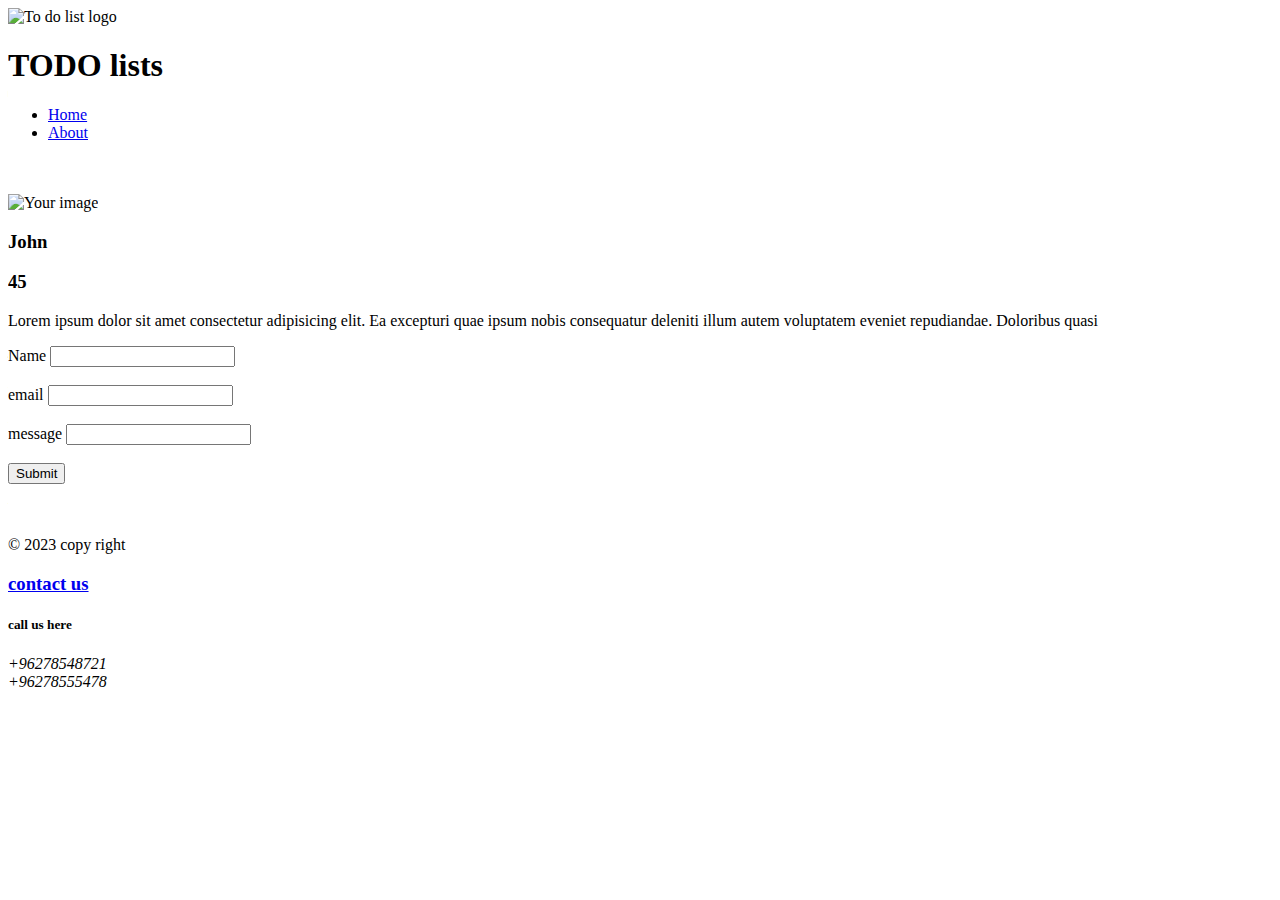
==== about.html @ 2ad04ce8 "update all files to todo-html branch" ====
<!DOCTYPE html>
<html lang="en">
<head>
    <meta charset="UTF-8">
    <meta http-equiv="X-UA-Compatible" content="IE=edge">
    <meta name="viewport" content="width=device-width, initial-scale=1.0">
    <title>About</title>
</head>
<body>
    <header>
        <section>
            <img src="https://to-do-cdn.microsoft.com/static-assets/c87265a87f887380a04cf21925a56539b29364b51ae53e089c3ee2b2180148c6/icons/logo.png" alt="To do list logo" width="50px" height="50px">
            <h1>TODO lists</h1>
        </section>
        <section>
            <ul>
                <li><a href="#">Home</a></li>
                <li><a href="./about.html">About</a></li>
            </ul>
        </section>
    </header>
    <br>
    <br>
    <main>
        <section>
            <section>
                <img src="https://cdn-icons-png.flaticon.com/512/3135/3135715.png" alt="Your image" height="50" width="50">
            </section>
            <section>
                <p>
                    <h3>John</h3>
                    <h3>45</h3>
                </p>
                <p>Lorem ipsum dolor sit amet consectetur adipisicing elit. Ea excepturi quae ipsum nobis consequatur deleniti illum autem voluptatem eveniet repudiandae. Doloribus quasi </p>
            </section>
        </section>
        <section>
            <form>
                <label for="name">Name</label>
                <input type="text" id="name">
                <br>
                <br>
                <label for="email">email</label>
                <input type="email" id="email">
                <br>
                <br>
                <label for="message">message</label>
                <input type="text" id="message">
                <br>
                <br>
                <button>Submit</button>
            </form>
        </section>
    </main>
    <br>
    <br>
    <footer>
       
        <section>
            <p>
                &copy; 2023 copy right 
            </p>
        </section>
        <section>
         <h3><a href="#">contact us</a>
            </h3>
         <h5>call us here</h5>
         <i>+96278548721</i>
         <br>
         <i>+96278555478</i>
        </section>
    </footer>
</body>
</html>
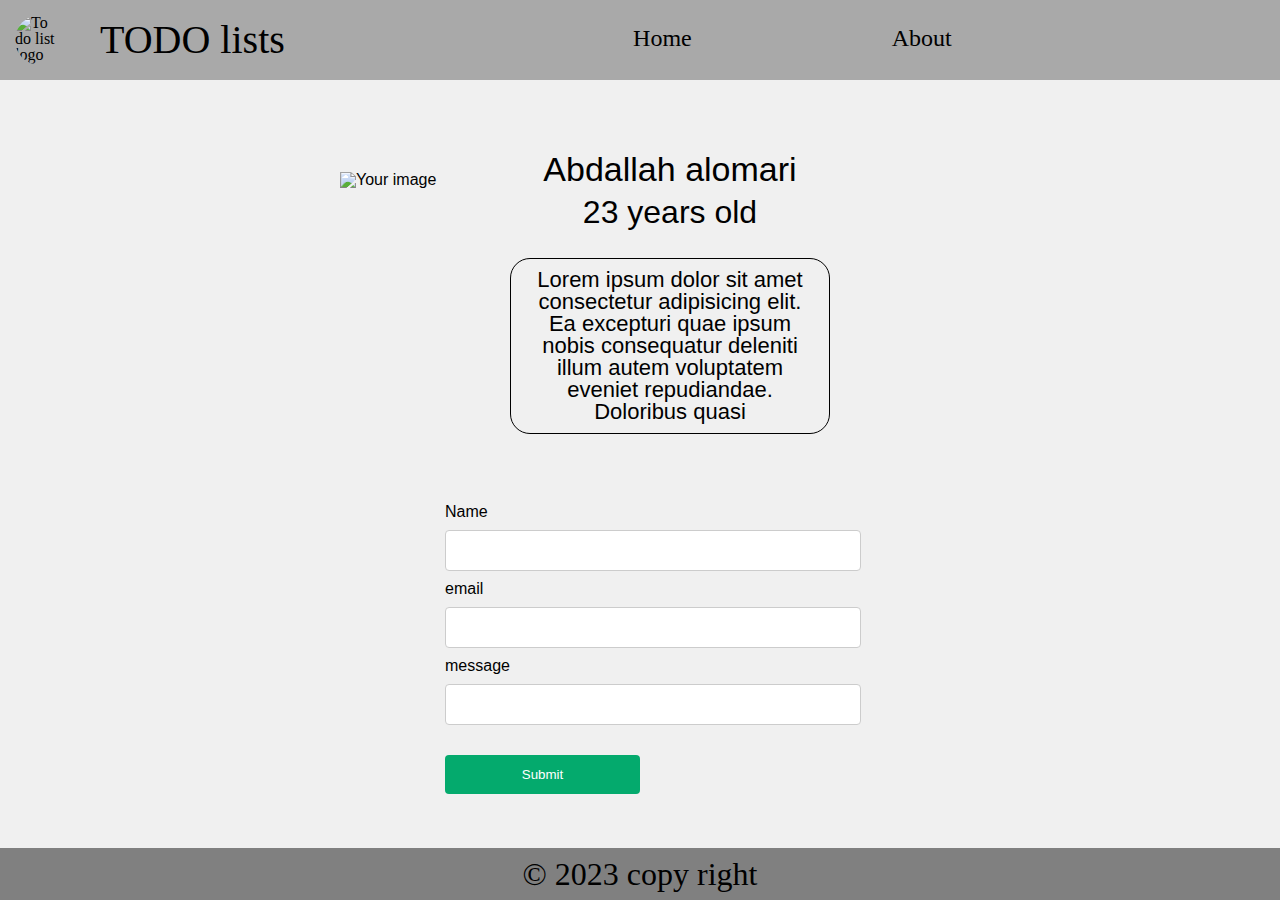
==== commit 74152ab9: "new styles addded to the todo project" ====
--- a/about.html
+++ b/about.html
@@ -5,6 +5,8 @@
     <meta http-equiv="X-UA-Compatible" content="IE=edge">
     <meta name="viewport" content="width=device-width, initial-scale=1.0">
     <title>About</title>
+    <link rel="stylesheet" href="./styles/about.css">
+    <link rel="stylesheet" href="./styles/reset.css">
 </head>
 <body>
     <header>
@@ -12,63 +14,47 @@
             <img src="https://to-do-cdn.microsoft.com/static-assets/c87265a87f887380a04cf21925a56539b29364b51ae53e089c3ee2b2180148c6/icons/logo.png" alt="To do list logo" width="50px" height="50px">
             <h1>TODO lists</h1>
         </section>
-        <section>
-            <ul>
-                <li><a href="#">Home</a></li>
-                <li><a href="./about.html">About</a></li>
-            </ul>
-        </section>
+<div class="pages">
+    <a href="./index.html">Home</a>
+    <a href="#">About</a>
+</div>
     </header>
     <br>
     <br>
     <main>
-        <section>
-            <section>
-                <img src="https://cdn-icons-png.flaticon.com/512/3135/3135715.png" alt="Your image" height="50" width="50">
-            </section>
-            <section>
-                <p>
-                    <h3>John</h3>
-                    <h3>45</h3>
-                </p>
+        <div class="container">
+            <img src="https://cdn-icons-png.flaticon.com/512/3135/3135715.png" alt="Your image" >
+        
+            <div class="innercont">
+                <h1>Abdallah alomari</h1>
+                <h3>23 years old</h3>
+
+               
                 <p>Lorem ipsum dolor sit amet consectetur adipisicing elit. Ea excepturi quae ipsum nobis consequatur deleniti illum autem voluptatem eveniet repudiandae. Doloribus quasi </p>
-            </section>
-        </section>
-        <section>
+            </div>
+        </div>
+        <div class="formcontainer">
             <form>
                 <label for="name">Name</label>
-                <input type="text" id="name">
-                <br>
-                <br>
-                <label for="email">email</label>
+                <input type="text" id="name">  
+             <label for="email">email</label>
                 <input type="email" id="email">
-                <br>
-                <br>
                 <label for="message">message</label>
                 <input type="text" id="message">
-                <br>
-                <br>
                 <button>Submit</button>
             </form>
-        </section>
+        </div>
     </main>
     <br>
     <br>
     <footer>
        
-        <section>
+        <section class="mid">
             <p>
                 &copy; 2023 copy right 
             </p>
         </section>
-        <section>
-         <h3><a href="#">contact us</a>
-            </h3>
-         <h5>call us here</h5>
-         <i>+96278548721</i>
-         <br>
-         <i>+96278555478</i>
-        </section>
+
     </footer>
 </body>
 </html>--- a/styles/about.css
+++ b/styles/about.css
@@ -0,0 +1,155 @@
+*{
+    margin:0;
+    font-family: Arial, Helvetica, sans-serif;
+}
+body
+{
+    background-color: #f0f0f0;
+}
+header
+{
+    background-color: darkgrey;
+    width :100%;
+    height: 80px;
+}
+section img
+{
+    width: 50px;
+    height: 50px;
+    padding: 15px;
+    border-radius: 50%;
+    float: left;
+}
+header section h1
+{
+    float: left;
+    font-size: 40px;
+    margin:20px;
+}
+.pages{
+    display: flex;
+    flex-direction: row;
+    justify-content: center;
+}
+.pages a
+{
+    text-decoration: none;
+    padding: 26px 100px;
+    font-size :24px;
+    color: #000;
+}
+.pages a:hover 
+{
+    background-color: gray;
+}
+main 
+{
+    display: flex;
+    flex-direction: column;
+    justify-content: center;
+    align-items: center;
+}
+.container
+{
+    display: flex;
+    flex-direction: row;
+    width: 50%;
+    padding: 40px 20px;
+}
+.container img
+{
+    height: 150px;
+    width: 150px;
+    float: left;
+    padding: 20px;
+
+}
+.innercont
+{
+    display: flex;
+    flex-direction: column;
+    text-align: center;
+    width: 50%;
+}
+.innercont h1
+{
+    font-size: 34px;
+    margin-bottom: 30px;
+    font-weight: 500;
+
+}
+.innercont h3
+{
+    font-size: 32px;
+    margin-top: -20px;
+    font-weight: 50;
+}
+.innercont p 
+{
+    border: 1px solid black;
+    border-radius: 20px;
+    margin-top: 30px;
+    font-size: 22px;
+    width: auto;
+    padding: 10px 20px ;
+}
+.formcontainer
+{
+    width: 450px;
+    box-sizing: border-box;
+    padding: 30px;
+}
+form 
+{
+    border-collapse: collapse;
+    display: flex;
+    justify-content: center;
+    flex-direction: column;
+    width:100%;
+    height: auto;
+}
+input 
+{
+    width: 100%;
+    padding: 12px;
+    margin-top:10px;
+    margin-bottom: 10px;
+    border: 1px solid #ccc;
+    border-radius: 4px;
+    resize: vertical;
+}
+button
+{
+    display: block;
+    background-color: #04AA6D;
+color: white;
+width: 50%;
+padding: 12px 20px;
+margin-top:20px;
+border: none;
+border-radius: 4px;
+cursor: pointer;
+float: right;
+
+}
+footer
+{
+    background-color: gray;
+    position: absolute;
+    bottom: 0;
+    display: flex;
+    flex-direction: row;
+    width: 100%;
+    height: auto;
+}
+footer .mid
+{
+    text-align: center;
+    padding: 10px ;
+}
+footer .mid p 
+{
+    font-size: 32px;
+
+}
+
